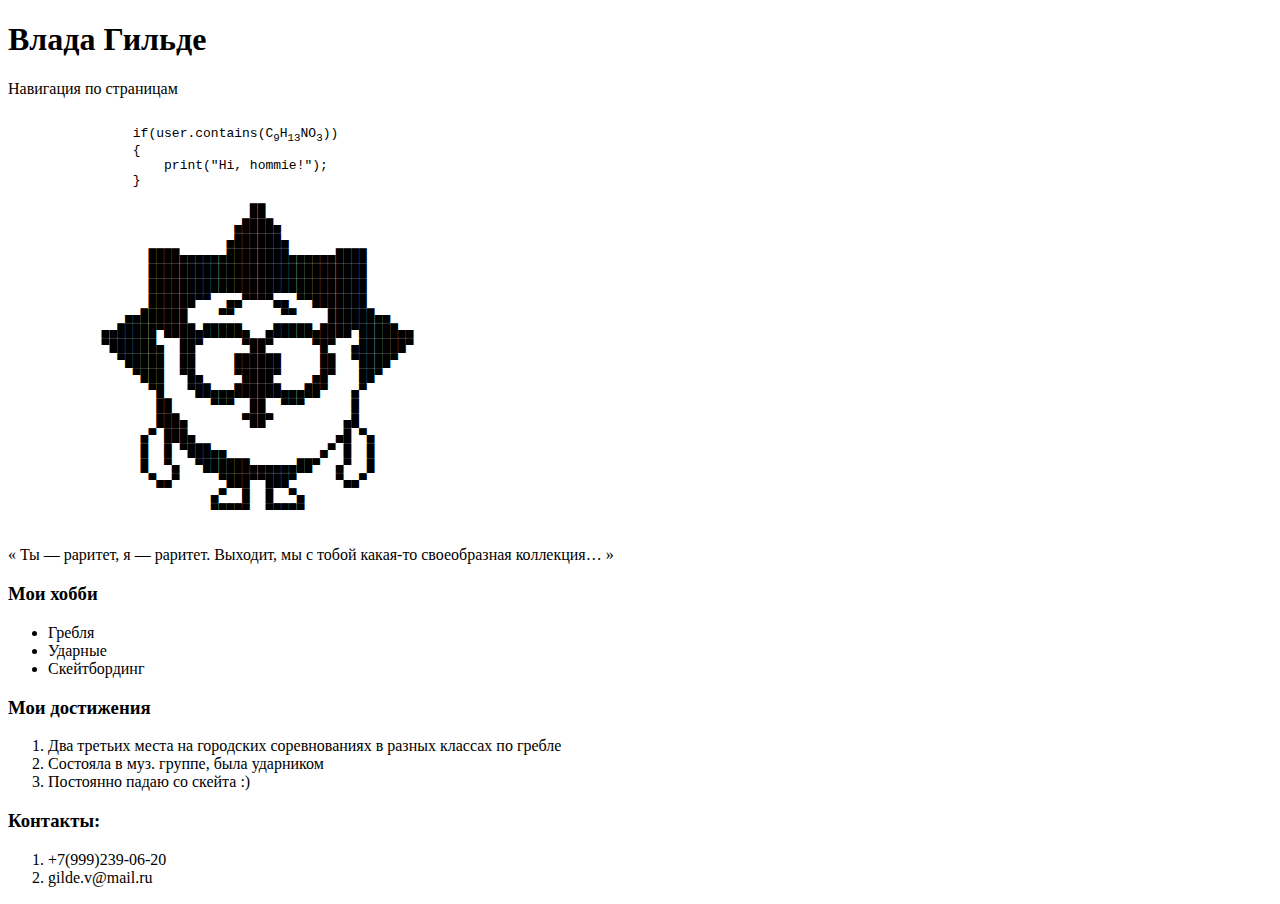
==== WebLab1.html @ 0a00b7a2 "First lab" ====
<!DOCTYPE html>
<html lang="ru">
<head>
    <meta charset="UTF-8">
    <title>Резюме</title>
</head>
<body>
    <header>
        <article>
            <h1>Влада Гильде</h1>
        </article>
        <nav>
            Навигация по страницам
        </nav>
    </header>
    <main>
        <pre>
            <code>
                if(user.contains(C<sub>9</sub>H<sub>13</sub>NO<sub>3</sub>))
                {
                    print("Hi, hommie!");
                }
            </code>
                               ██
                             ▄████▄
                            ▄██████▄
                  ████▄▄▄▄▄▄████████▄▄▄▄▄▄████
                  ████████████████████████████
                  ████████████████████████████
                  ██████▀▀  ▄▄▀▀▀▀▄▄ ▀▀███████
               ▄▄██████    ▀▀      ▀▀    ██████▄▄
            ▄▄█████▀████▄█████▄  ▄█████▄████▀█████▄▄
            ▀██████▄  ██▀     ▀██▀     ▀█▀  ▄██████▀
              ▀█████  ██     ██████     ██  ▀████▀
                ▀███  ▀█▄    ▀████▀    ▄█▀   ██▀
                  ▀█   ▀██▄▄▄██████▄▄▄██▀   ▄▀
                   ██     ▀▀▀  ██  ▀▀▀      █
                   ███▄       ▀██▀         ▄█
                 ▄▀ ███▄                  ▄█ ▀▄
                 █  █ ▀███▄▄            ▄▀ █  █
                 █  ▀▄  ▀██████▄▄▄▄▄▄██▀  ▄▀  █
                  ▀▄▄▀     ▀███▀▀███▀     ▀▄▄▀
                          ▄▀  █  █  ▀▄
                          ▀▀▀▀▀  ▀▀▀▀▀
        </pre>
        <q> Ты — раритет, я — раритет. Выходит, мы с тобой какая-то своеобразная коллекция… </q>
        <section>
            <h3>Мои хобби</h3>
            <ul>
                <li>Гребля</li>
                <li>Ударные</li>
                <li>Скейтбординг</li>
            </ul>
        </section>
        <section>
            <h3>Мои достижения</h3>
            <ol>
                <li>Два третьих места на городских соревнованиях в разных классах по гребле</li>
                <li>Состояла в муз. группе, была ударником</li>
                <li>Постоянно падаю со скейта :)</li>
            </ol>
        </section>
    </main>
    <footer>
        <h3>Контакты:</h3>
        <ol>
            <li> +7(999)239-06-20</li>
            <li>gilde.v@mail.ru</li>
        </ol>

    </footer>
</body>
</html>
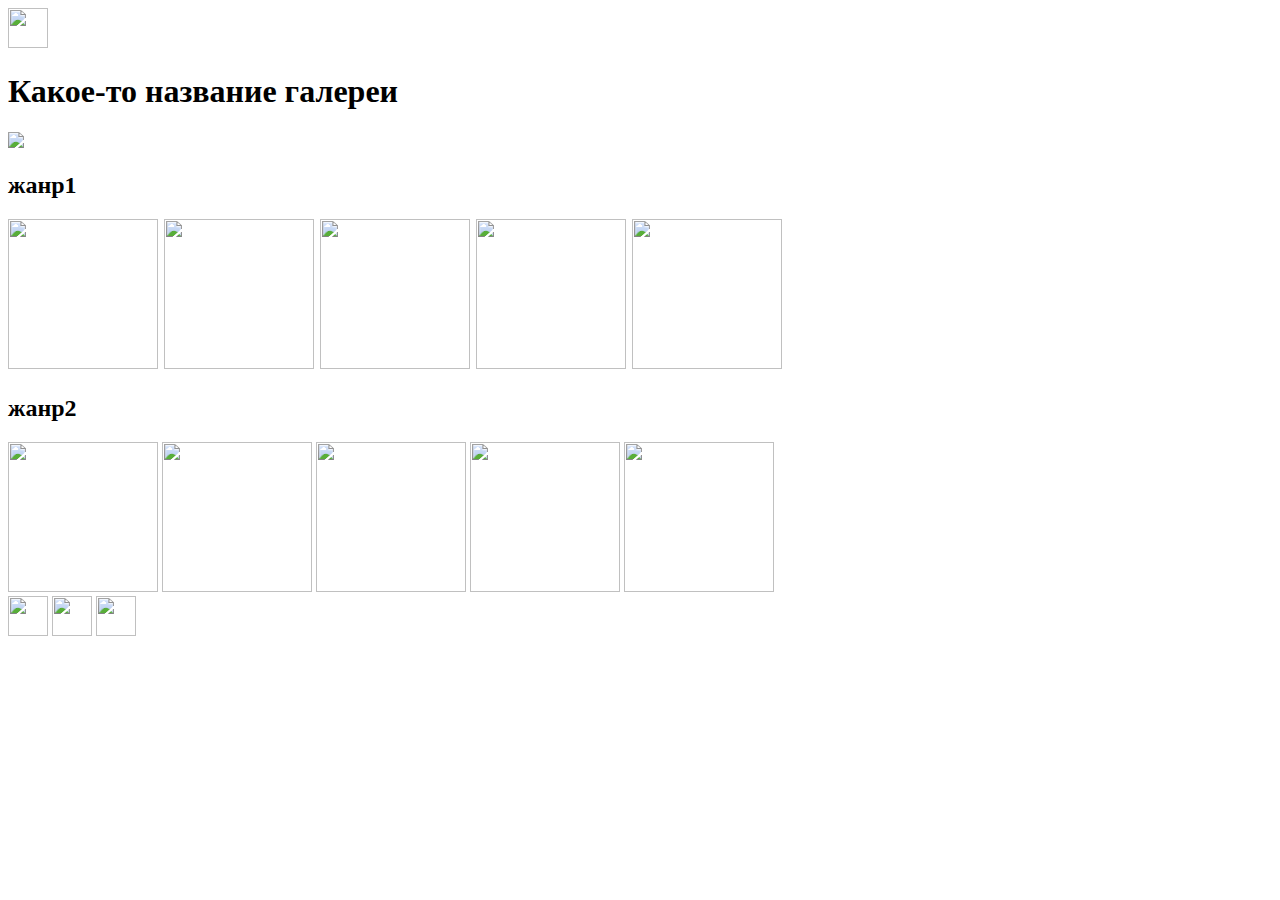
==== commit d5a61eb0: "Update WebLab1.html" ====
--- a/WebLab1.html
+++ b/WebLab1.html
@@ -2,72 +2,36 @@
 <html lang="ru">
 <head>
     <meta charset="UTF-8">
-    <title>Резюме</title>
+    <title>Картинная галерея</title>
 </head>
 <body>
-    <header>
-        <article>
-            <h1>Влада Гильде</h1>
-        </article>
-        <nav>
-            Навигация по страницам
-        </nav>
-    </header>
-    <main>
-        <pre>
-            <code>
-                if(user.contains(C<sub>9</sub>H<sub>13</sub>NO<sub>3</sub>))
-                {
-                    print("Hi, hommie!");
-                }
-            </code>
-                               ██
-                             ▄████▄
-                            ▄██████▄
-                  ████▄▄▄▄▄▄████████▄▄▄▄▄▄████
-                  ████████████████████████████
-                  ████████████████████████████
-                  ██████▀▀  ▄▄▀▀▀▀▄▄ ▀▀███████
-               ▄▄██████    ▀▀      ▀▀    ██████▄▄
-            ▄▄█████▀████▄█████▄  ▄█████▄████▀█████▄▄
-            ▀██████▄  ██▀     ▀██▀     ▀█▀  ▄██████▀
-              ▀█████  ██     ██████     ██  ▀████▀
-                ▀███  ▀█▄    ▀████▀    ▄█▀   ██▀
-                  ▀█   ▀██▄▄▄██████▄▄▄██▀   ▄▀
-                   ██     ▀▀▀  ██  ▀▀▀      █
-                   ███▄       ▀██▀         ▄█
-                 ▄▀ ███▄                  ▄█ ▀▄
-                 █  █ ▀███▄▄            ▄▀ █  █
-                 █  ▀▄  ▀██████▄▄▄▄▄▄██▀  ▄▀  █
-                  ▀▄▄▀     ▀███▀▀███▀     ▀▄▄▀
-                          ▄▀  █  █  ▀▄
-                          ▀▀▀▀▀  ▀▀▀▀▀
-        </pre>
-        <q> Ты — раритет, я — раритет. Выходит, мы с тобой какая-то своеобразная коллекция… </q>
-        <section>
-            <h3>Мои хобби</h3>
-            <ul>
-                <li>Гребля</li>
-                <li>Ударные</li>
-                <li>Скейтбординг</li>
-            </ul>
-        </section>
-        <section>
-            <h3>Мои достижения</h3>
-            <ol>
-                <li>Два третьих места на городских соревнованиях в разных классах по гребле</li>
-                <li>Состояла в муз. группе, была ударником</li>
-                <li>Постоянно падаю со скейта :)</li>
-            </ol>
-        </section>
-    </main>
-    <footer>
-        <h3>Контакты:</h3>
-        <ol>
-            <li> +7(999)239-06-20</li>
-            <li>gilde.v@mail.ru</li>
-        </ol>
-
-    </footer>
+<header>
+    <div>
+        <image src="https://losko.ru/wp-content/uploads/2019/11/1280px-Vincent_van_Gogh_-_Self-Portrait_-_Google_Art_Project_454045.jpg" height=40 width=40></image>
+        <h1>Какое-то название галереи</h1>
+        <image src="https://losko.ru/wp-content/uploads/2019/11/1280px-Vincent_van_Gogh_-_Self-Portrait_-_Google_Art_Project_454045.jpg" height=40 wigth=40></image>
+    </div>
+</header>
+<main>
+    <h2>жанр1<h2>
+        <image src="https://losko.ru/wp-content/uploads/2019/11/1280px-Vincent_van_Gogh_-_Self-Portrait_-_Google_Art_Project_454045.jpg" height=150 width=150></image>
+        <image src="https://losko.ru/wp-content/uploads/2019/11/1280px-Vincent_van_Gogh_-_Self-Portrait_-_Google_Art_Project_454045.jpg" height=150 width=150></image>
+        <image src="https://losko.ru/wp-content/uploads/2019/11/1280px-Vincent_van_Gogh_-_Self-Portrait_-_Google_Art_Project_454045.jpg" height=150 width=150></image>
+        <image src="https://losko.ru/wp-content/uploads/2019/11/1280px-Vincent_van_Gogh_-_Self-Portrait_-_Google_Art_Project_454045.jpg" height=150 width=150></image>
+        <image src="https://losko.ru/wp-content/uploads/2019/11/1280px-Vincent_van_Gogh_-_Self-Portrait_-_Google_Art_Project_454045.jpg" height=150 width=150></image>
+        <h2>жанр2</h2>
+        <image src="https://losko.ru/wp-content/uploads/2019/11/1280px-Vincent_van_Gogh_-_Self-Portrait_-_Google_Art_Project_454045.jpg" height=150 width=150></image>
+        <image src="https://losko.ru/wp-content/uploads/2019/11/1280px-Vincent_van_Gogh_-_Self-Portrait_-_Google_Art_Project_454045.jpg" height=150 width=150></image>
+        <image src="https://losko.ru/wp-content/uploads/2019/11/1280px-Vincent_van_Gogh_-_Self-Portrait_-_Google_Art_Project_454045.jpg" height=150 width=150></image>
+        <image src="https://losko.ru/wp-content/uploads/2019/11/1280px-Vincent_van_Gogh_-_Self-Portrait_-_Google_Art_Project_454045.jpg" height=150 width=150></image>
+        <image src="https://losko.ru/wp-content/uploads/2019/11/1280px-Vincent_van_Gogh_-_Self-Portrait_-_Google_Art_Project_454045.jpg" height=150 width=150></image>
+</main>
+<footer>
+    <div>
+        <a href="https://www.instagram.com"><image src="https://losko.ru/wp-content/uploads/2019/11/1280px-Vincent_van_Gogh_-_Self-Portrait_-_Google_Art_Project_454045.jpg" height=40 width=40></image></a>
+        <a href="https://www.mail.ru"><image src="https://losko.ru/wp-content/uploads/2019/11/1280px-Vincent_van_Gogh_-_Self-Portrait_-_Google_Art_Project_454045.jpg" height=40 width=40></image></a>
+        <a href="https://www.telegram.com"><image src="https://losko.ru/wp-content/uploads/2019/11/1280px-Vincent_van_Gogh_-_Self-Portrait_-_Google_Art_Project_454045.jpg" height=40 width=40></image></a>
+    </div>
+</footer>
 </body>
-</html>+</html>
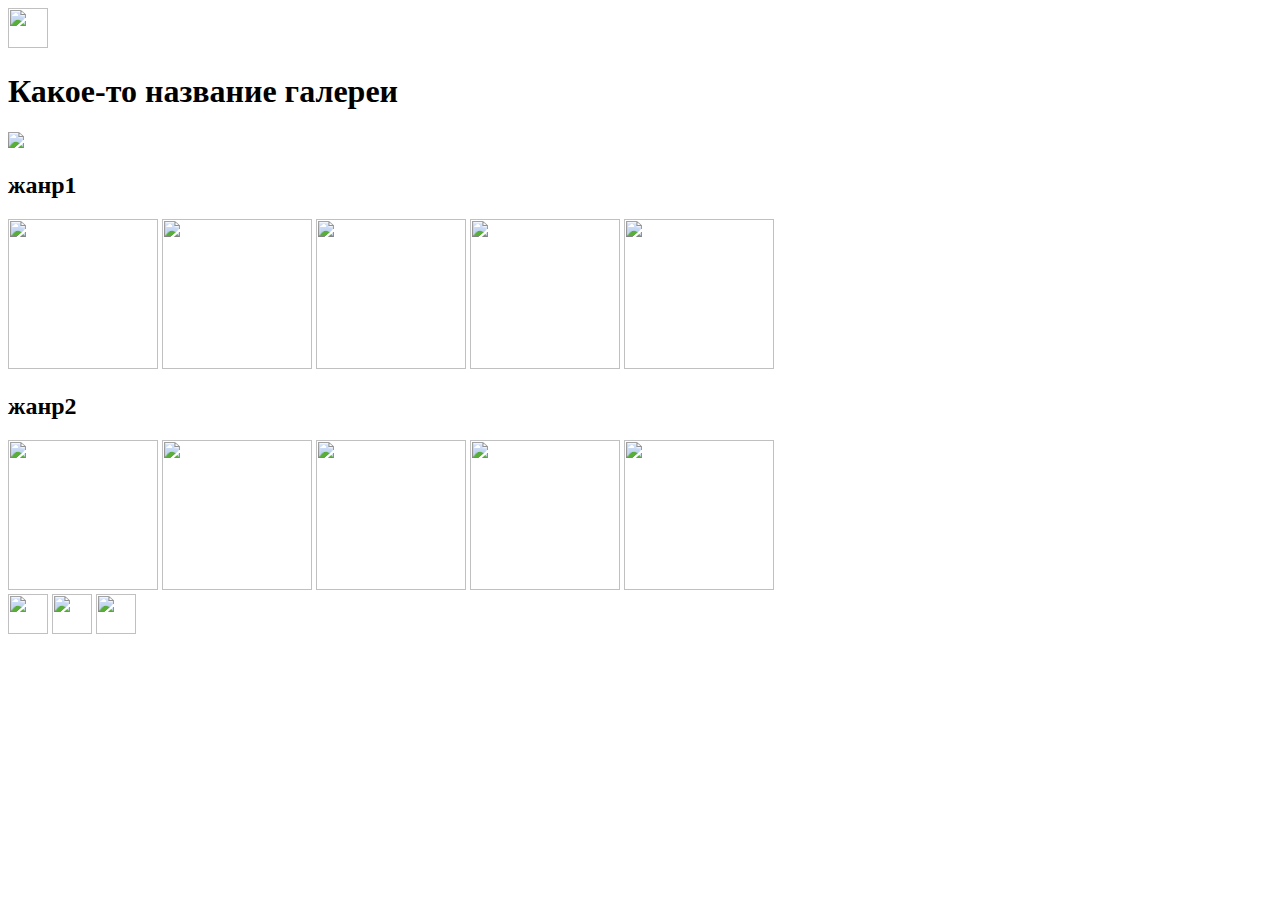
==== commit 14e77fec: "Update WebLab1.html" ====
--- a/WebLab1.html
+++ b/WebLab1.html
@@ -2,35 +2,46 @@
 <html lang="ru">
 <head>
     <meta charset="UTF-8">
+    <link rel="stylesheet" href="galleria-css.css" type="text/css"/>
     <title>Картинная галерея</title>
 </head>
 <body>
 <header>
-    <div>
-        <image src="https://losko.ru/wp-content/uploads/2019/11/1280px-Vincent_van_Gogh_-_Self-Portrait_-_Google_Art_Project_454045.jpg" height=40 width=40></image>
-        <h1>Какое-то название галереи</h1>
-        <image src="https://losko.ru/wp-content/uploads/2019/11/1280px-Vincent_van_Gogh_-_Self-Portrait_-_Google_Art_Project_454045.jpg" height=40 wigth=40></image>
+    <div class="header">
+        <div class="header-item">
+            <image id="icon" src="https://losko.ru/wp-content/uploads/2019/11/1280px-Vincent_van_Gogh_-_Self-Portrait_-_Google_Art_Project_454045.jpg" height=40 width=40></image>
+        </div>
+        <div class="header-item" id="title">
+            <h1>Какое-то название галереи</h1>
+        </div>
+        <div class="header-item">
+            <image id="cart" src="https://losko.ru/wp-content/uploads/2019/11/1280px-Vincent_van_Gogh_-_Self-Portrait_-_Google_Art_Project_454045.jpg" height=40 wigth=40></image>
+        </div>
     </div>
 </header>
 <main>
-    <h2>жанр1<h2>
-        <image src="https://losko.ru/wp-content/uploads/2019/11/1280px-Vincent_van_Gogh_-_Self-Portrait_-_Google_Art_Project_454045.jpg" height=150 width=150></image>
-        <image src="https://losko.ru/wp-content/uploads/2019/11/1280px-Vincent_van_Gogh_-_Self-Portrait_-_Google_Art_Project_454045.jpg" height=150 width=150></image>
-        <image src="https://losko.ru/wp-content/uploads/2019/11/1280px-Vincent_van_Gogh_-_Self-Portrait_-_Google_Art_Project_454045.jpg" height=150 width=150></image>
-        <image src="https://losko.ru/wp-content/uploads/2019/11/1280px-Vincent_van_Gogh_-_Self-Portrait_-_Google_Art_Project_454045.jpg" height=150 width=150></image>
-        <image src="https://losko.ru/wp-content/uploads/2019/11/1280px-Vincent_van_Gogh_-_Self-Portrait_-_Google_Art_Project_454045.jpg" height=150 width=150></image>
-        <h2>жанр2</h2>
-        <image src="https://losko.ru/wp-content/uploads/2019/11/1280px-Vincent_van_Gogh_-_Self-Portrait_-_Google_Art_Project_454045.jpg" height=150 width=150></image>
-        <image src="https://losko.ru/wp-content/uploads/2019/11/1280px-Vincent_van_Gogh_-_Self-Portrait_-_Google_Art_Project_454045.jpg" height=150 width=150></image>
-        <image src="https://losko.ru/wp-content/uploads/2019/11/1280px-Vincent_van_Gogh_-_Self-Portrait_-_Google_Art_Project_454045.jpg" height=150 width=150></image>
-        <image src="https://losko.ru/wp-content/uploads/2019/11/1280px-Vincent_van_Gogh_-_Self-Portrait_-_Google_Art_Project_454045.jpg" height=150 width=150></image>
-        <image src="https://losko.ru/wp-content/uploads/2019/11/1280px-Vincent_van_Gogh_-_Self-Portrait_-_Google_Art_Project_454045.jpg" height=150 width=150></image>
+    <h2 class="genre">жанр1</h2>
+    <div class="Pictures">
+        <image class="Picture" src="https://losko.ru/wp-content/uploads/2019/11/1280px-Vincent_van_Gogh_-_Self-Portrait_-_Google_Art_Project_454045.jpg" height=150 width=150></image>
+        <image class="Picture" src="https://losko.ru/wp-content/uploads/2019/11/1280px-Vincent_van_Gogh_-_Self-Portrait_-_Google_Art_Project_454045.jpg" height=150 width=150></image>
+        <image class="Picture" src="https://losko.ru/wp-content/uploads/2019/11/1280px-Vincent_van_Gogh_-_Self-Portrait_-_Google_Art_Project_454045.jpg" height=150 width=150></image>
+        <image class="Picture" src="https://losko.ru/wp-content/uploads/2019/11/1280px-Vincent_van_Gogh_-_Self-Portrait_-_Google_Art_Project_454045.jpg" height=150 width=150></image>
+        <image class="Picture" src="https://losko.ru/wp-content/uploads/2019/11/1280px-Vincent_van_Gogh_-_Self-Portrait_-_Google_Art_Project_454045.jpg" height=150 width=150></image>
+    </div>
+    <h2 class="genre">жанр2</h2>
+    <div class="pictures">
+        <image class="Picture" src="https://losko.ru/wp-content/uploads/2019/11/1280px-Vincent_van_Gogh_-_Self-Portrait_-_Google_Art_Project_454045.jpg" height=150 width=150></image>
+        <image class="Picture" src="https://losko.ru/wp-content/uploads/2019/11/1280px-Vincent_van_Gogh_-_Self-Portrait_-_Google_Art_Project_454045.jpg" height=150 width=150></image>
+        <image class="Picture" src="https://losko.ru/wp-content/uploads/2019/11/1280px-Vincent_van_Gogh_-_Self-Portrait_-_Google_Art_Project_454045.jpg" height=150 width=150></image>
+        <image class="Picture" src="https://losko.ru/wp-content/uploads/2019/11/1280px-Vincent_van_Gogh_-_Self-Portrait_-_Google_Art_Project_454045.jpg" height=150 width=150></image>
+        <image class="Picture" src="https://losko.ru/wp-content/uploads/2019/11/1280px-Vincent_van_Gogh_-_Self-Portrait_-_Google_Art_Project_454045.jpg" height=150 width=150></image>
+    </div>
 </main>
 <footer>
-    <div>
-        <a href="https://www.instagram.com"><image src="https://losko.ru/wp-content/uploads/2019/11/1280px-Vincent_van_Gogh_-_Self-Portrait_-_Google_Art_Project_454045.jpg" height=40 width=40></image></a>
-        <a href="https://www.mail.ru"><image src="https://losko.ru/wp-content/uploads/2019/11/1280px-Vincent_van_Gogh_-_Self-Portrait_-_Google_Art_Project_454045.jpg" height=40 width=40></image></a>
-        <a href="https://www.telegram.com"><image src="https://losko.ru/wp-content/uploads/2019/11/1280px-Vincent_van_Gogh_-_Self-Portrait_-_Google_Art_Project_454045.jpg" height=40 width=40></image></a>
+    <div class="info-links">
+        <a href="https://www.instagram.com"><image class="info-link-item" src="https://losko.ru/wp-content/uploads/2019/11/1280px-Vincent_van_Gogh_-_Self-Portrait_-_Google_Art_Project_454045.jpg" height=40 width=40></image></a>
+        <a href="https://www.mail.ru"><image class="info-link-item" src="https://losko.ru/wp-content/uploads/2019/11/1280px-Vincent_van_Gogh_-_Self-Portrait_-_Google_Art_Project_454045.jpg" height=40 width=40></image></a>
+        <a href="https://www.telegram.com"><image class="info-link-item" src="https://losko.ru/wp-content/uploads/2019/11/1280px-Vincent_van_Gogh_-_Self-Portrait_-_Google_Art_Project_454045.jpg" height=40 width=40></image></a>
     </div>
 </footer>
 </body>
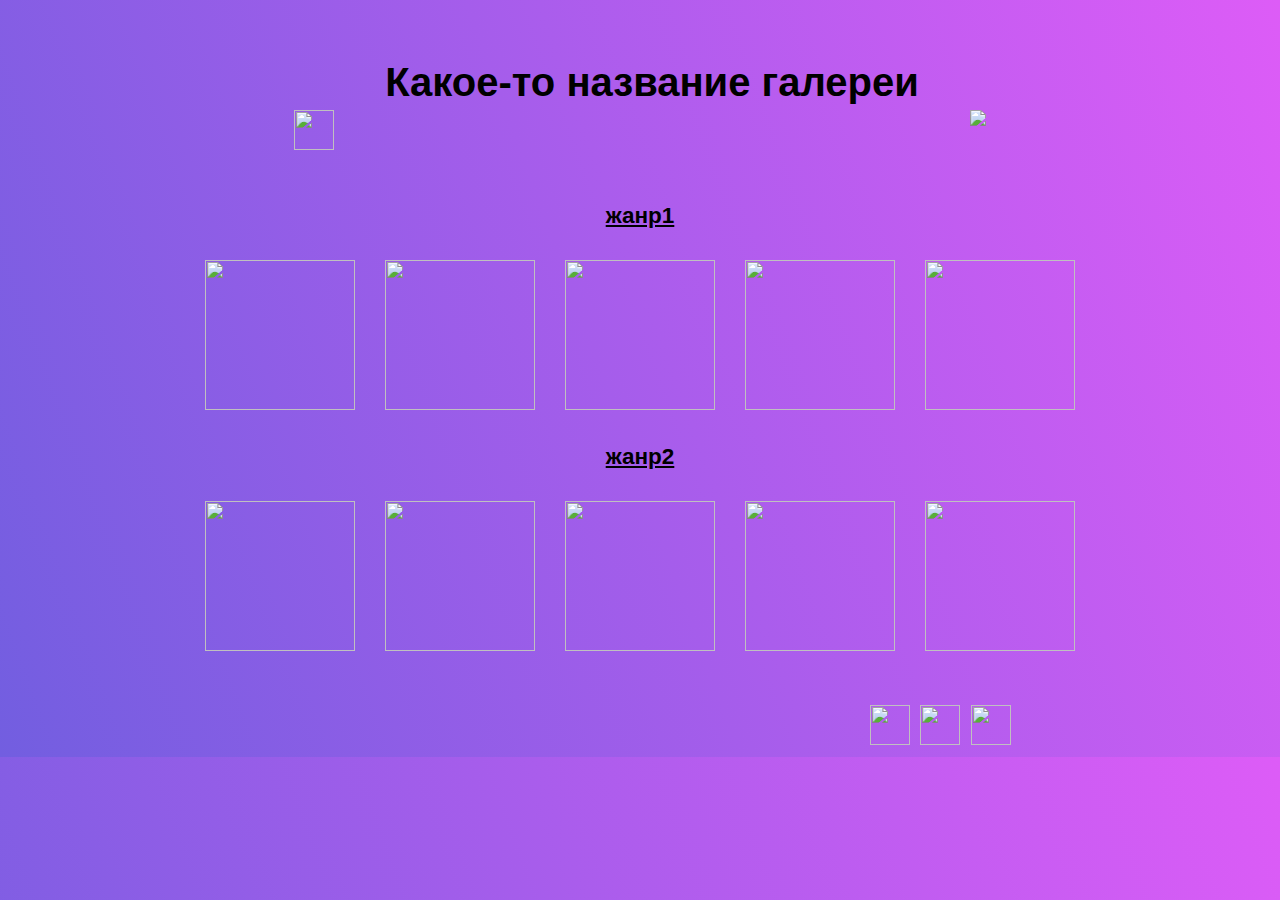
==== commit 109587c9: "Update WebLab1.html" ====
--- a/WebLab1.html
+++ b/WebLab1.html
@@ -2,6 +2,7 @@
 <html lang="ru">
 <head>
     <meta charset="UTF-8">
+    <meta name="viewport" content="initial-scale=1.0" />
     <link rel="stylesheet" href="galleria-css.css" type="text/css"/>
     <title>Картинная галерея</title>
 </head>
@@ -20,29 +21,30 @@
     </div>
 </header>
 <main>
-    <h2 class="genre">жанр1</h2>
-    <div class="Pictures">
+    <h2 class="genre" id="genre1">жанр1</h2>
+    <div class="Pictures" id="Pic1">
         <image class="Picture" src="https://losko.ru/wp-content/uploads/2019/11/1280px-Vincent_van_Gogh_-_Self-Portrait_-_Google_Art_Project_454045.jpg" height=150 width=150></image>
         <image class="Picture" src="https://losko.ru/wp-content/uploads/2019/11/1280px-Vincent_van_Gogh_-_Self-Portrait_-_Google_Art_Project_454045.jpg" height=150 width=150></image>
         <image class="Picture" src="https://losko.ru/wp-content/uploads/2019/11/1280px-Vincent_van_Gogh_-_Self-Portrait_-_Google_Art_Project_454045.jpg" height=150 width=150></image>
         <image class="Picture" src="https://losko.ru/wp-content/uploads/2019/11/1280px-Vincent_van_Gogh_-_Self-Portrait_-_Google_Art_Project_454045.jpg" height=150 width=150></image>
         <image class="Picture" src="https://losko.ru/wp-content/uploads/2019/11/1280px-Vincent_van_Gogh_-_Self-Portrait_-_Google_Art_Project_454045.jpg" height=150 width=150></image>
     </div>
-    <h2 class="genre">жанр2</h2>
-    <div class="pictures">
+    <h2 class="genre" id="genre2">жанр2</h2>
+    <div class="Pictures" id="Pic2">
         <image class="Picture" src="https://losko.ru/wp-content/uploads/2019/11/1280px-Vincent_van_Gogh_-_Self-Portrait_-_Google_Art_Project_454045.jpg" height=150 width=150></image>
         <image class="Picture" src="https://losko.ru/wp-content/uploads/2019/11/1280px-Vincent_van_Gogh_-_Self-Portrait_-_Google_Art_Project_454045.jpg" height=150 width=150></image>
         <image class="Picture" src="https://losko.ru/wp-content/uploads/2019/11/1280px-Vincent_van_Gogh_-_Self-Portrait_-_Google_Art_Project_454045.jpg" height=150 width=150></image>
         <image class="Picture" src="https://losko.ru/wp-content/uploads/2019/11/1280px-Vincent_van_Gogh_-_Self-Portrait_-_Google_Art_Project_454045.jpg" height=150 width=150></image>
         <image class="Picture" src="https://losko.ru/wp-content/uploads/2019/11/1280px-Vincent_van_Gogh_-_Self-Portrait_-_Google_Art_Project_454045.jpg" height=150 width=150></image>
     </div>
-</main>
-<footer>
-    <div class="info-links">
+    <div class="info-links" id="for_grid">
         <a href="https://www.instagram.com"><image class="info-link-item" src="https://losko.ru/wp-content/uploads/2019/11/1280px-Vincent_van_Gogh_-_Self-Portrait_-_Google_Art_Project_454045.jpg" height=40 width=40></image></a>
         <a href="https://www.mail.ru"><image class="info-link-item" src="https://losko.ru/wp-content/uploads/2019/11/1280px-Vincent_van_Gogh_-_Self-Portrait_-_Google_Art_Project_454045.jpg" height=40 width=40></image></a>
         <a href="https://www.telegram.com"><image class="info-link-item" src="https://losko.ru/wp-content/uploads/2019/11/1280px-Vincent_van_Gogh_-_Self-Portrait_-_Google_Art_Project_454045.jpg" height=40 width=40></image></a>
     </div>
+</main>
+<footer>
+
 </footer>
 </body>
 </html>
--- a/galleria-css.css
+++ b/galleria-css.css
@@ -0,0 +1,77 @@
+body {
+    font-family: arial;
+    text-align: center;
+    color: black;
+    background:   linear-gradient(70deg, #725EE0, #DD5CF7);
+;
+
+}
+
+main {
+    font-size: 15px;
+    font-weight: 1.1;
+    line-height: 1.1;
+}
+
+.header {
+    backgroud-color: #E9967A;
+    font-size: 20px;
+    display: inline-block;
+    margin-left: 0;
+}
+
+.header-item {
+    display: inline-block;
+    float: left;
+    margin: 2vw;
+}
+
+#icon {
+    margin-top: 6vw;
+}
+
+#cart {
+    margin-top: 6vw;
+}
+
+.genre {
+    margin-left: 0;
+    text-decoration: underline;
+}
+
+.Pictures {
+    margin-left: 0;
+    box-shadow: black;
+    overflow: hidden;
+}
+
+.info-links {
+    margin-top: 3%;
+    margin-left: 47%;
+}
+
+.info-link-item {
+    margin-left: 1%;
+}
+.Picture {
+    margin: 1vw;
+    transition: all 0.3s ease;
+    border: black 5px;
+    min-width: 60px;
+    min-height: 120px;
+    overflow: hidden;
+
+
+}
+.Picture:hover{
+
+    box-shadow:
+            1px 1px #000000,
+            2px 2px #000000,
+            3px 3px #000000,
+            4px 4px #000000,
+            5px 5px #000000;
+    -webkit-transform: translateX(-5px);
+    transform: translateX(-7px);
+
+}
